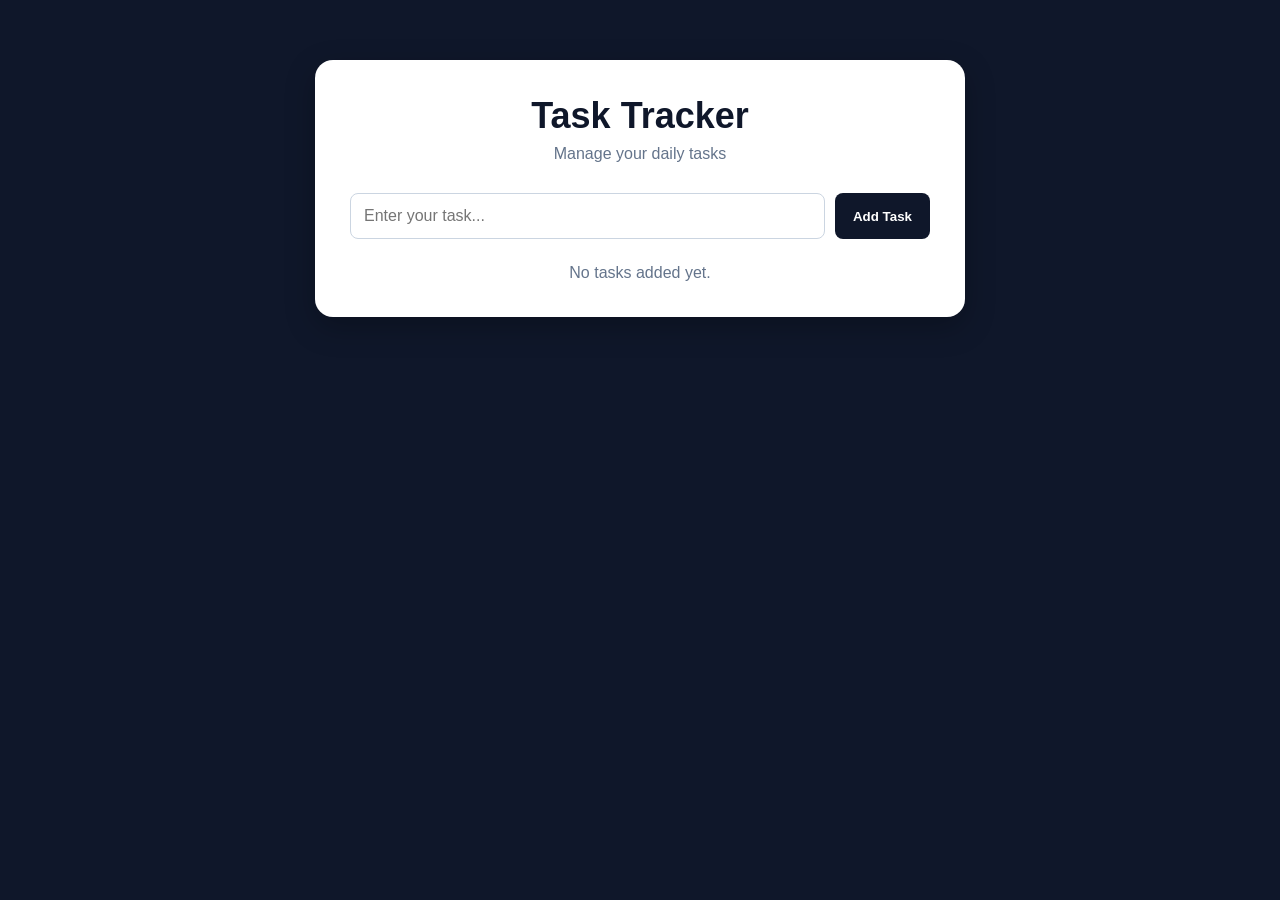
==== index.html @ e4708f1d "Add files via upload" ====
<!doctype html>
<html lang="en">
  <head>
    <meta charset="UTF-8" />
    <link rel="icon" type="image/svg+xml" href="/favicon.svg" />
    <meta name="viewport" content="width=device-width, initial-scale=1.0" />
    <title>task-tracker</title>
    <script type="module" crossorigin src="/assets/index-CG_Sq6PF.js"></script>
    <link rel="stylesheet" crossorigin href="/assets/index-LqjwqBbh.css">
  </head>
  <body>
    <div id="root"></div>
  </body>
</html>
---- assets/index-LqjwqBbh.css ----
*{box-sizing:border-box;margin:0;padding:0}body{background:#0f172a;font-family:Arial,sans-serif}.app{min-height:100vh;padding:60px 20px}.task-container{background:#fff;border-radius:18px;width:100%;max-width:650px;margin:auto;padding:35px;box-shadow:0 10px 30px #00000040}h1{text-align:center;color:#0f172a;font-size:36px}.subtitle{text-align:center;color:#64748b;margin-top:8px;margin-bottom:30px}.task-form{gap:10px;display:flex}.task-form input{border:1px solid #cbd5e1;border-radius:8px;outline:none;flex:1;padding:13px;font-size:16px}.task-form button{color:#fff;cursor:pointer;background:#0f172a;border:none;border-radius:8px;padding:13px 18px;font-weight:700}.task-list{margin-top:25px}.task-item{background:#f1f5f9;border-radius:10px;justify-content:space-between;align-items:center;margin-bottom:12px;padding:14px;display:flex}.task-left{align-items:center;gap:12px;display:flex}.task-left input{width:18px;height:18px}.task-left span{color:#1e293b;font-size:16px}.completed{text-decoration:line-through;color:#94a3b8!important}.delete-btn{color:#fff;cursor:pointer;background:#ef4444;border:none;border-radius:6px;padding:8px 12px}.empty{text-align:center;color:#64748b;margin-top:25px}
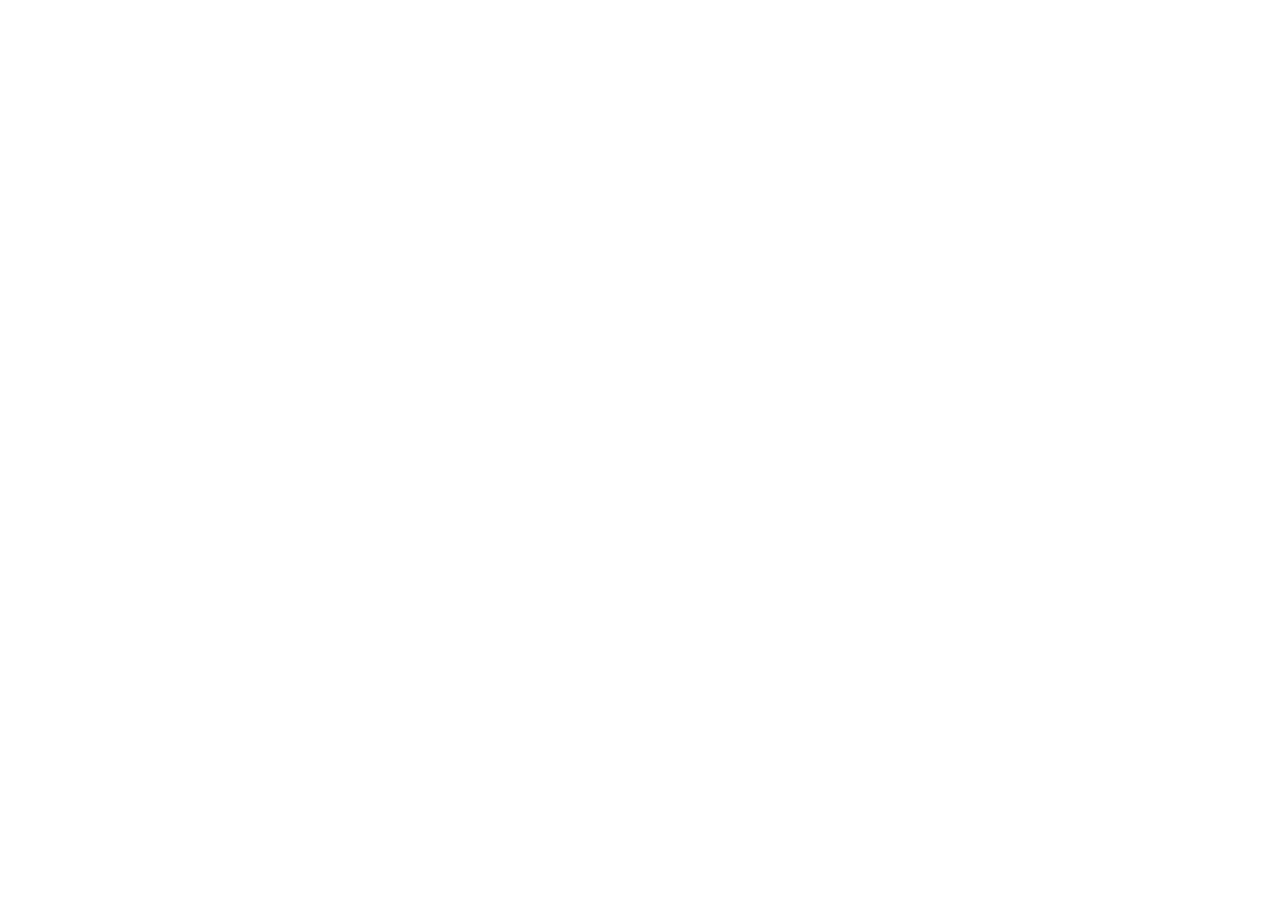
==== commit b0450541: "Update index.html" ====
--- a/index.html
+++ b/index.html
@@ -2,13 +2,12 @@
 <html lang="en">
   <head>
     <meta charset="UTF-8" />
-    <link rel="icon" type="image/svg+xml" href="/favicon.svg" />
     <meta name="viewport" content="width=device-width, initial-scale=1.0" />
-    <title>task-tracker</title>
-    <script type="module" crossorigin src="/assets/index-CG_Sq6PF.js"></script>
-    <link rel="stylesheet" crossorigin href="/assets/index-LqjwqBbh.css">
+    <title>Task Tracker</title>
   </head>
+
   <body>
     <div id="root"></div>
+    <script type="module" src="/src/main.jsx"></script>
   </body>
 </html>
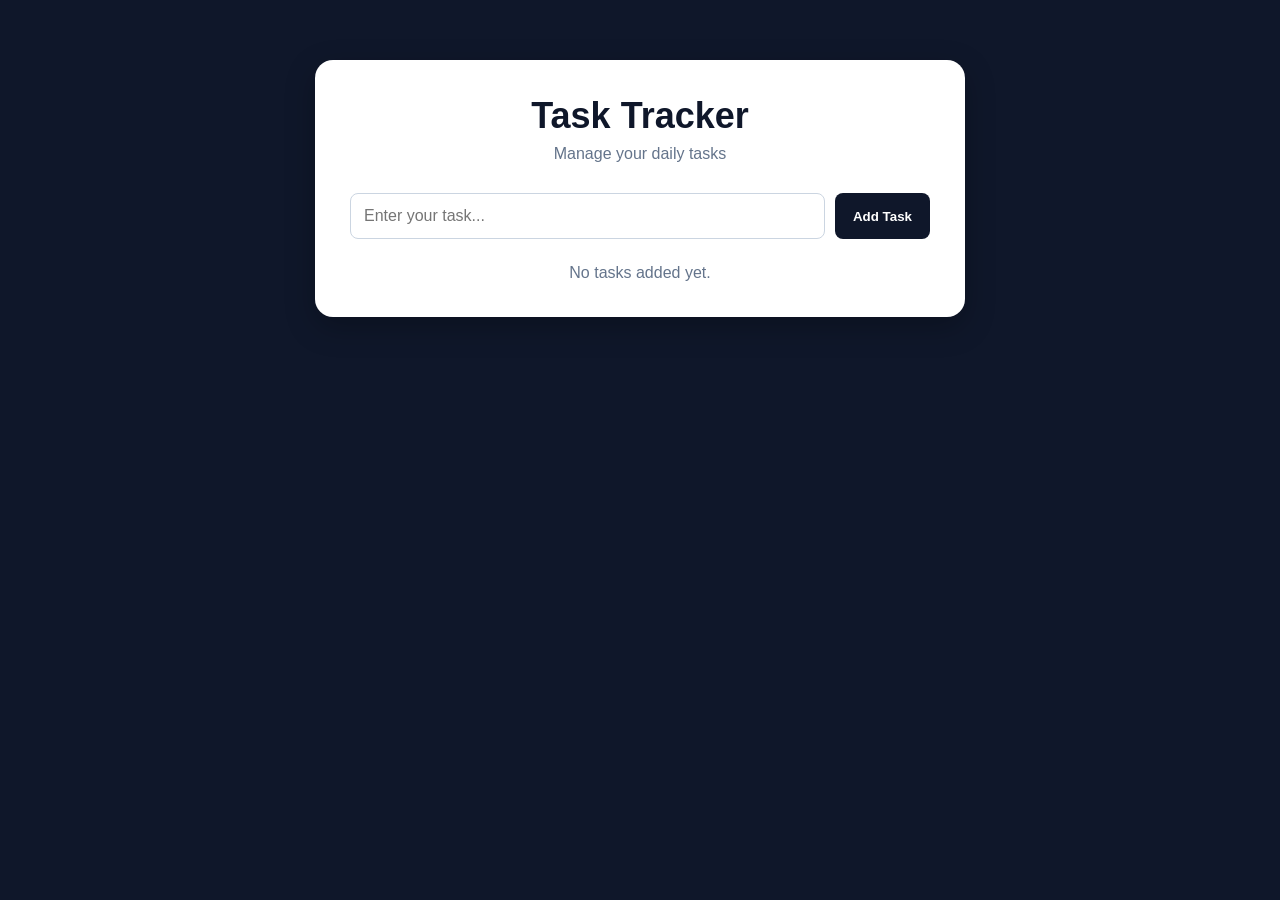
==== commit 7560b2b9: "Add files via upload" ====
--- a/index.html
+++ b/index.html
@@ -4,10 +4,11 @@
     <meta charset="UTF-8" />
     <meta name="viewport" content="width=device-width, initial-scale=1.0" />
     <title>Task Tracker</title>
+    <script type="module" crossorigin src="/assets/index-CG_Sq6PF.js"></script>
+    <link rel="stylesheet" crossorigin href="/assets/index-LqjwqBbh.css">
   </head>
 
   <body>
     <div id="root"></div>
-    <script type="module" src="/src/main.jsx"></script>
   </body>
-</html>
+</html>
--- a/assets/index-LqjwqBbh.css
+++ b/assets/index-LqjwqBbh.css
@@ -0,0 +1 @@
+*{box-sizing:border-box;margin:0;padding:0}body{background:#0f172a;font-family:Arial,sans-serif}.app{min-height:100vh;padding:60px 20px}.task-container{background:#fff;border-radius:18px;width:100%;max-width:650px;margin:auto;padding:35px;box-shadow:0 10px 30px #00000040}h1{text-align:center;color:#0f172a;font-size:36px}.subtitle{text-align:center;color:#64748b;margin-top:8px;margin-bottom:30px}.task-form{gap:10px;display:flex}.task-form input{border:1px solid #cbd5e1;border-radius:8px;outline:none;flex:1;padding:13px;font-size:16px}.task-form button{color:#fff;cursor:pointer;background:#0f172a;border:none;border-radius:8px;padding:13px 18px;font-weight:700}.task-list{margin-top:25px}.task-item{background:#f1f5f9;border-radius:10px;justify-content:space-between;align-items:center;margin-bottom:12px;padding:14px;display:flex}.task-left{align-items:center;gap:12px;display:flex}.task-left input{width:18px;height:18px}.task-left span{color:#1e293b;font-size:16px}.completed{text-decoration:line-through;color:#94a3b8!important}.delete-btn{color:#fff;cursor:pointer;background:#ef4444;border:none;border-radius:6px;padding:8px 12px}.empty{text-align:center;color:#64748b;margin-top:25px}
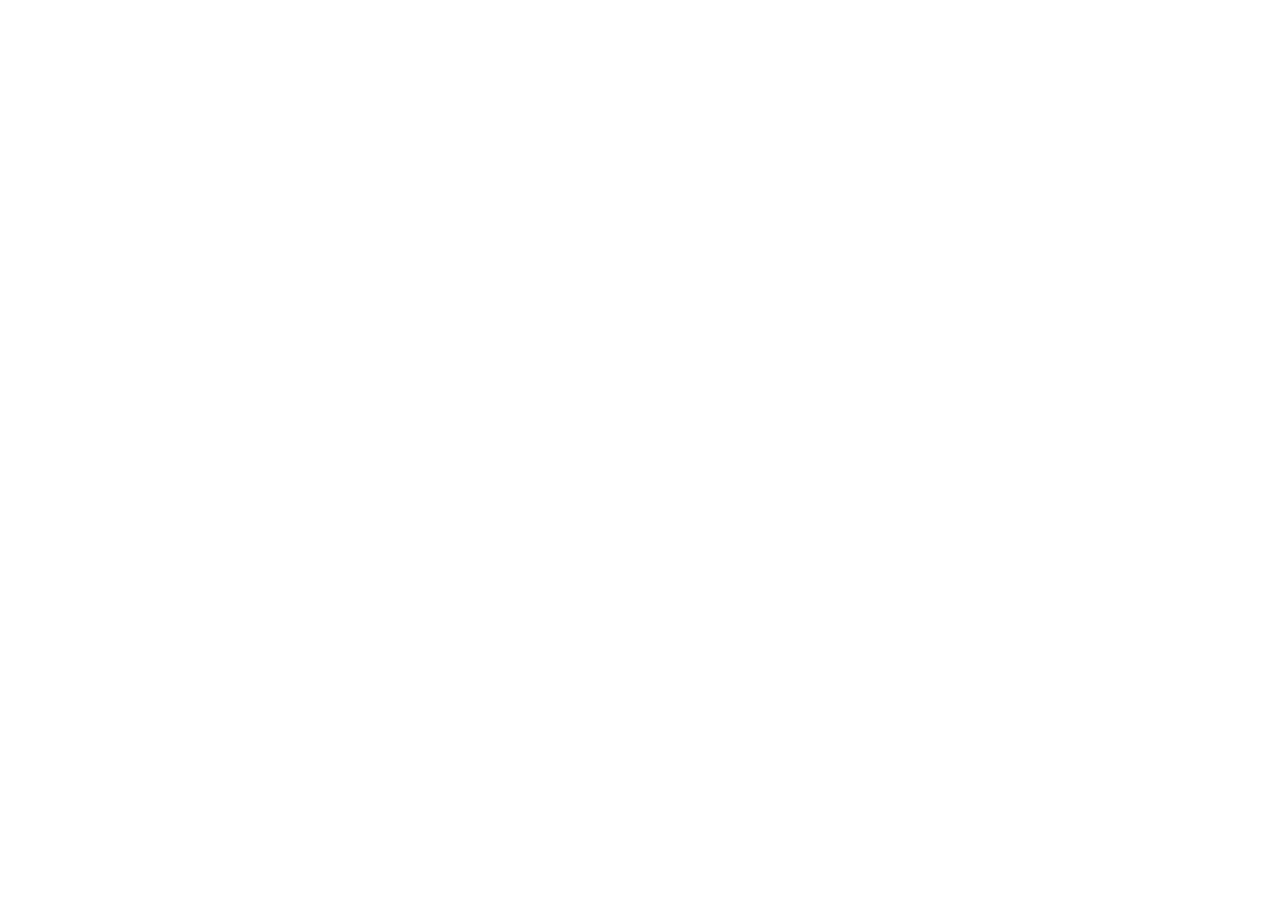
==== commit 5b15b749: "Update index.html" ====
--- a/index.html
+++ b/index.html
@@ -1,14 +1,15 @@
 <!doctype html>
 <html lang="en">
-  <head>
-    <meta charset="UTF-8" />
-    <meta name="viewport" content="width=device-width, initial-scale=1.0" />
-    <title>Task Tracker</title>
-    <script type="module" crossorigin src="/assets/index-CG_Sq6PF.js"></script>
-    <link rel="stylesheet" crossorigin href="/assets/index-LqjwqBbh.css">
-  </head>
+<head>
+  <meta charset="UTF-8" />
+  <meta name="viewport" content="width=device-width, initial-scale=1.0" />
+  <title>Task Tracker</title>
 
-  <body>
-    <div id="root"></div>
-  </body>
-</html>+  <script type="module" crossorigin src="/asim-task3/assets/index-CG_Sq6PF.js"></script>
+  <link rel="stylesheet" crossorigin href="/asim-task3/assets/index-LqjwqBbh.css">
+</head>
+
+<body>
+  <div id="root"></div>
+</body>
+</html>
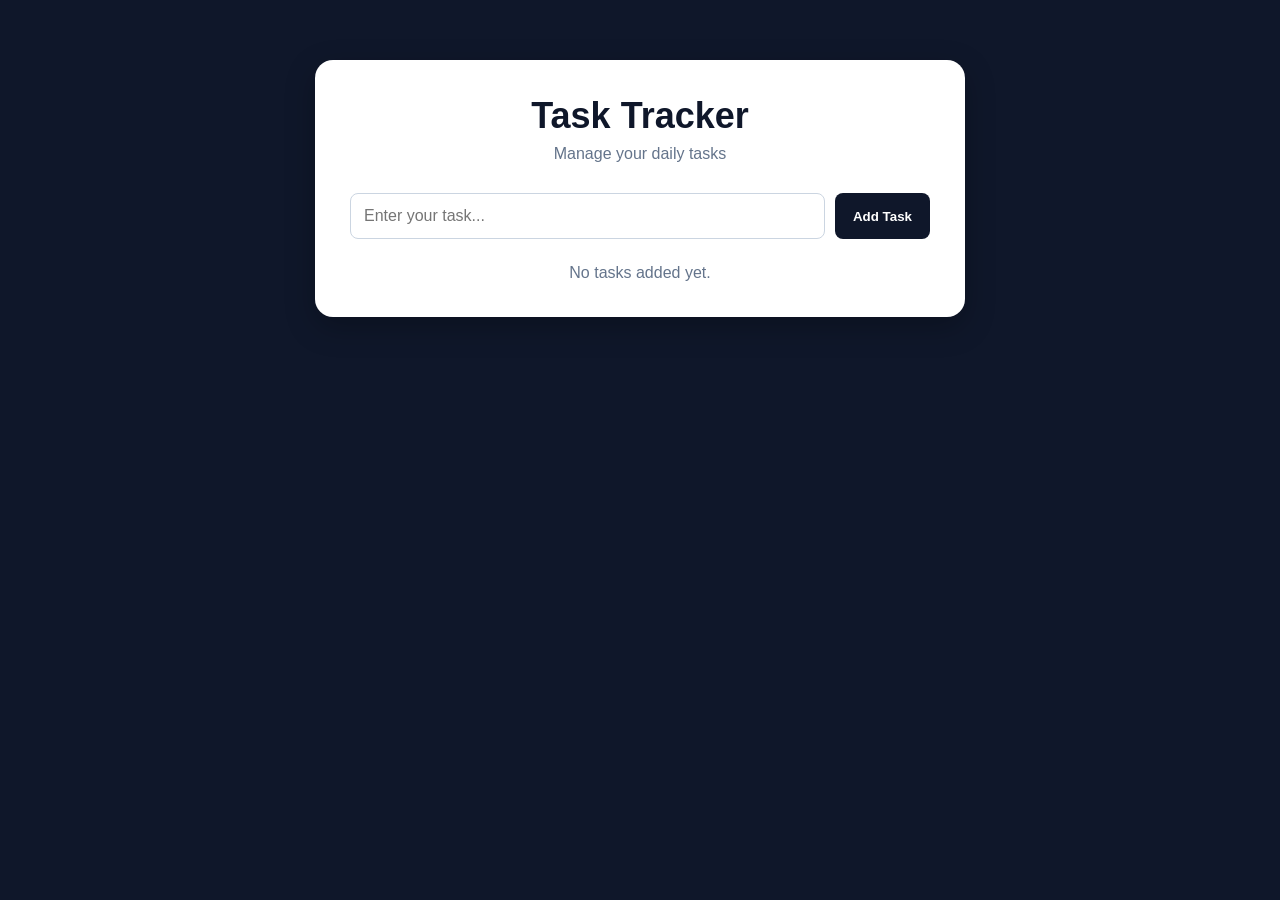
==== commit 5cbf0d6c: "Add files via upload" ====
--- a/index.html
+++ b/index.html
@@ -1,15 +1,14 @@
 <!doctype html>
 <html lang="en">
-<head>
-  <meta charset="UTF-8" />
-  <meta name="viewport" content="width=device-width, initial-scale=1.0" />
-  <title>Task Tracker</title>
+  <head>
+    <meta charset="UTF-8" />
+    <meta name="viewport" content="width=device-width, initial-scale=1.0" />
+    <title>Task Tracker</title>
+    <script type="module" crossorigin src="/assets/index-CG_Sq6PF.js"></script>
+    <link rel="stylesheet" crossorigin href="/assets/index-LqjwqBbh.css">
+  </head>
 
-  <script type="module" crossorigin src="/asim-task3/assets/index-CG_Sq6PF.js"></script>
-  <link rel="stylesheet" crossorigin href="/asim-task3/assets/index-LqjwqBbh.css">
-</head>
-
-<body>
-  <div id="root"></div>
-</body>
-</html>
+  <body>
+    <div id="root"></div>
+  </body>
+</html>
--- a/assets/index-LqjwqBbh.css
+++ b/assets/index-LqjwqBbh.css
@@ -0,0 +1 @@
+*{box-sizing:border-box;margin:0;padding:0}body{background:#0f172a;font-family:Arial,sans-serif}.app{min-height:100vh;padding:60px 20px}.task-container{background:#fff;border-radius:18px;width:100%;max-width:650px;margin:auto;padding:35px;box-shadow:0 10px 30px #00000040}h1{text-align:center;color:#0f172a;font-size:36px}.subtitle{text-align:center;color:#64748b;margin-top:8px;margin-bottom:30px}.task-form{gap:10px;display:flex}.task-form input{border:1px solid #cbd5e1;border-radius:8px;outline:none;flex:1;padding:13px;font-size:16px}.task-form button{color:#fff;cursor:pointer;background:#0f172a;border:none;border-radius:8px;padding:13px 18px;font-weight:700}.task-list{margin-top:25px}.task-item{background:#f1f5f9;border-radius:10px;justify-content:space-between;align-items:center;margin-bottom:12px;padding:14px;display:flex}.task-left{align-items:center;gap:12px;display:flex}.task-left input{width:18px;height:18px}.task-left span{color:#1e293b;font-size:16px}.completed{text-decoration:line-through;color:#94a3b8!important}.delete-btn{color:#fff;cursor:pointer;background:#ef4444;border:none;border-radius:6px;padding:8px 12px}.empty{text-align:center;color:#64748b;margin-top:25px}
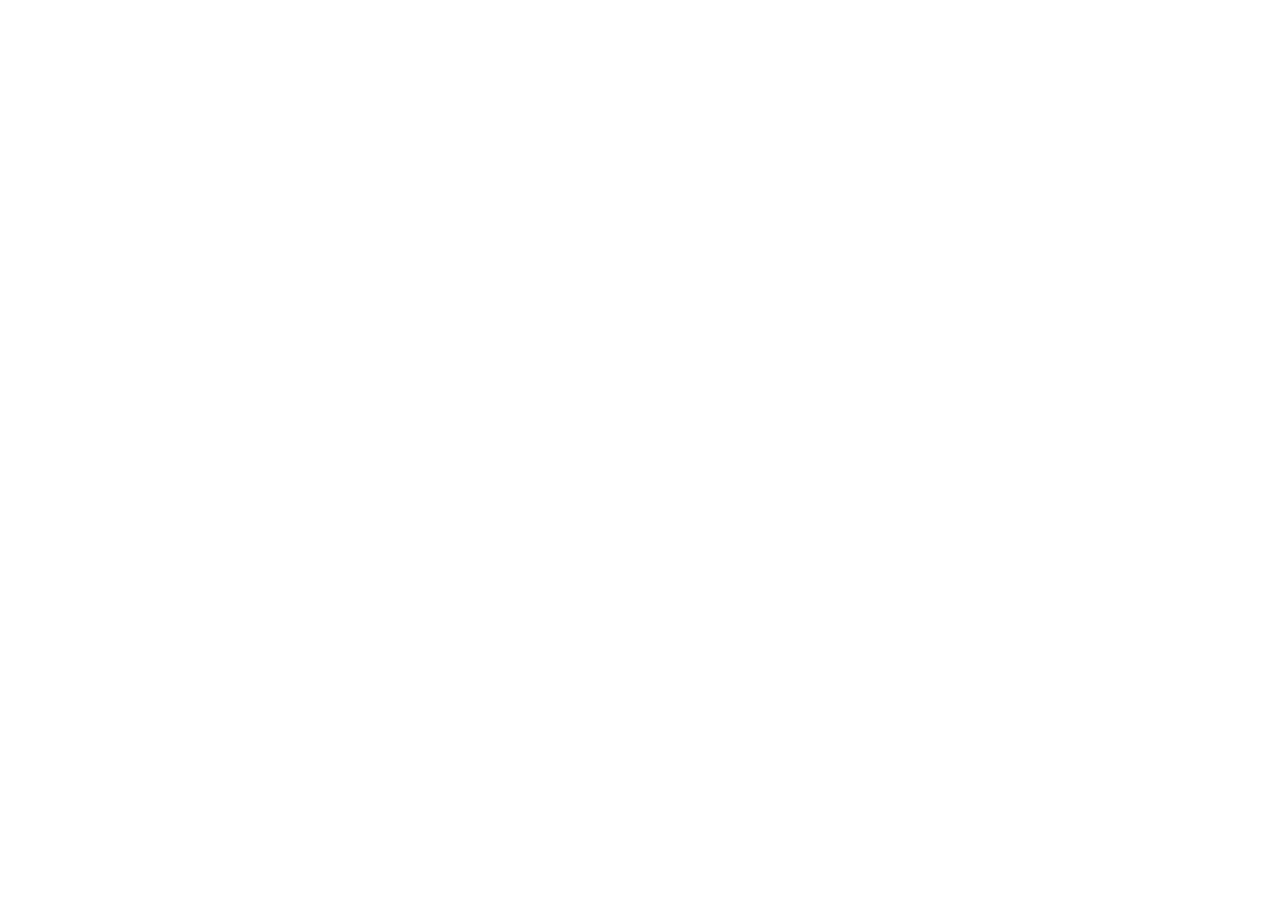
==== commit 408f8262: "Update index.html" ====
--- a/index.html
+++ b/index.html
@@ -1,14 +1,15 @@
 <!doctype html>
 <html lang="en">
-  <head>
-    <meta charset="UTF-8" />
-    <meta name="viewport" content="width=device-width, initial-scale=1.0" />
-    <title>Task Tracker</title>
-    <script type="module" crossorigin src="/assets/index-CG_Sq6PF.js"></script>
-    <link rel="stylesheet" crossorigin href="/assets/index-LqjwqBbh.css">
-  </head>
+<head>
+  <meta charset="UTF-8" />
+  <meta name="viewport" content="width=device-width, initial-scale=1.0" />
+  <title>Task Tracker</title>
 
-  <body>
-    <div id="root"></div>
-  </body>
-</html>+  <script type="module" crossorigin src="/asim-task3/assets/index-CG_Sq6PF.js"></script>
+  <link rel="stylesheet" crossorigin href="/asim-task3/assets/index-LqjwqBbh.css">
+</head>
+
+<body>
+  <div id="root"></div>
+</body>
+</html>
